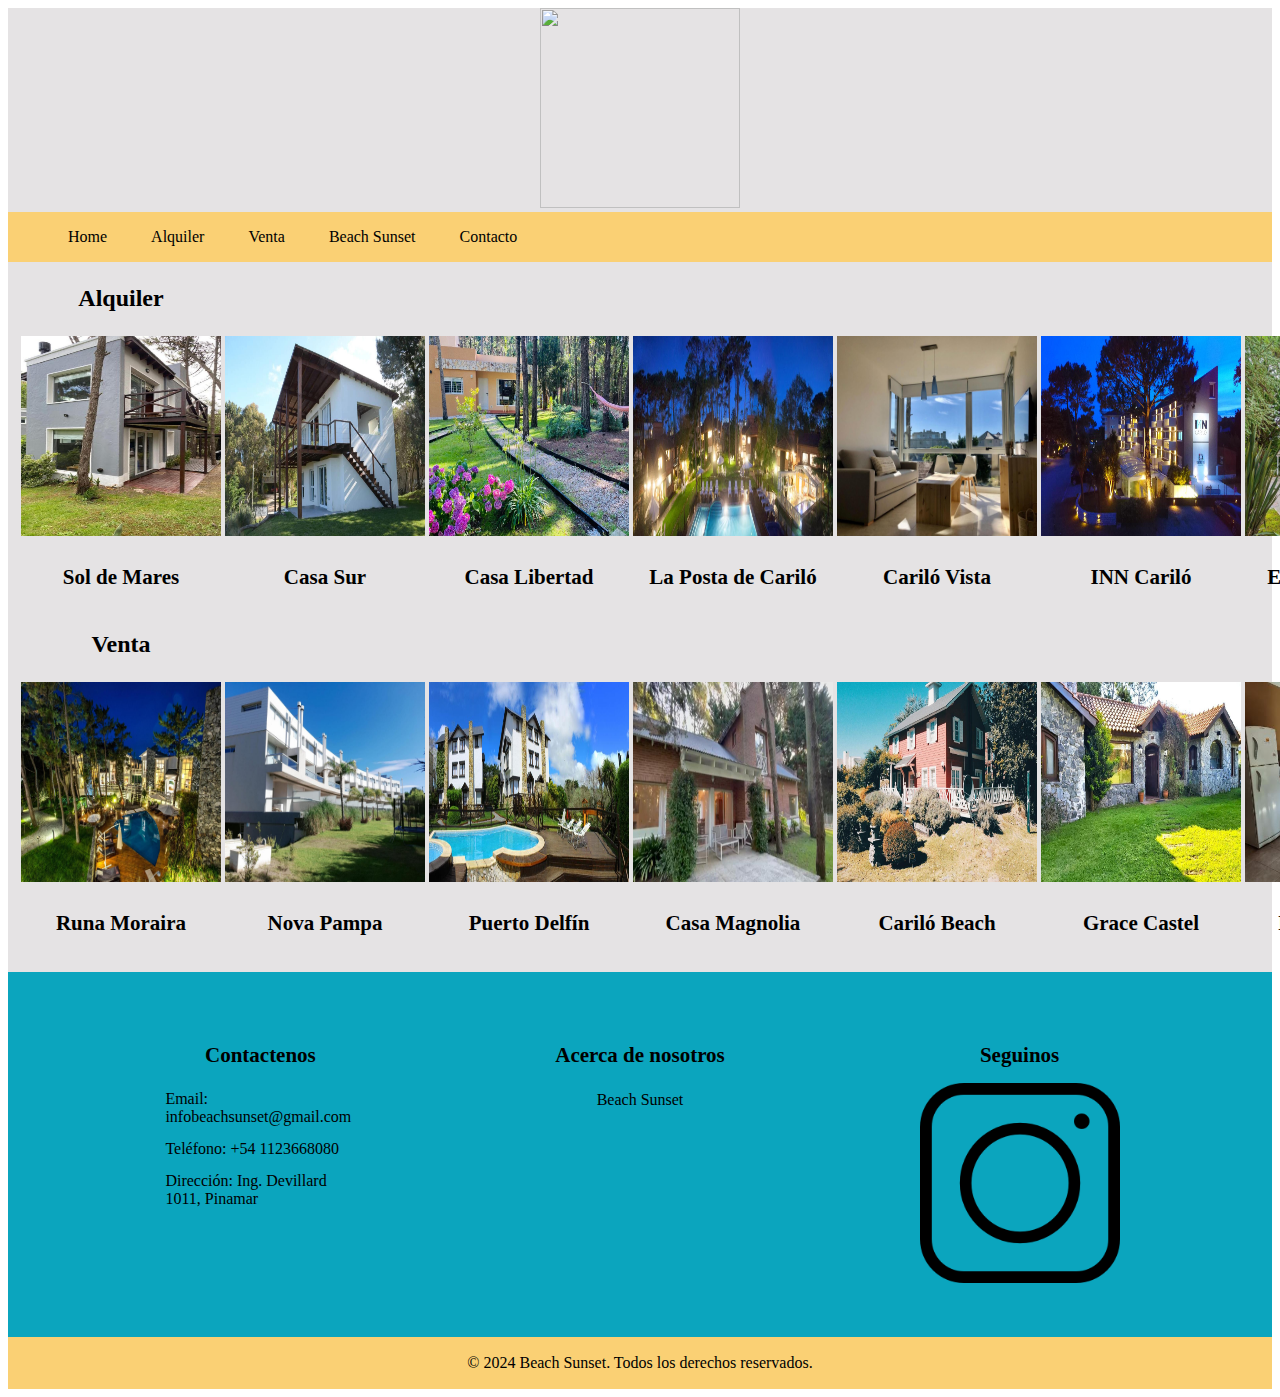
==== index.html @ 81ff53de "first commit" ====
<!DOCTYPE html>
<html lang="es">
<head>
    <meta charset="UTF-8">
    <meta name="viewport" content="width=device-width, initial-scale=1.0">
    <title>Beach Sunset inmobiliaria</title>
    <link rel="stylesheet" href="estilos.css">
</head>
<body backcolor="#E5E3E4">
    <div id="contenedor">
    <div class="logo">
        <header>
            <center><img src="./imagenes/logo.png"></center>
        </header>
    </div>
    <nav>
        <div class="menú">
            <ul>
                <li><a href="index.html">Home</a></li>
                <li><a href="Alquiler.html">Alquiler</a></li>
                <li><a href="Venta.html">Venta</a></li>
                <li><a href="Beach Sunset.html">Beach Sunset</a></li>
                <li><a href="Contacto.html">Contacto</a></li>
            </ul>
        </div>
    </nav>
        <section>
            <div class="alquiler">
                <table>
                    <th><a href="Alquiler.html"><h2>Alquiler</h2></a></th>
                    <tr>
                        <td><img src="./imagenes/Casa Mar de las Pampas Sol de Mares.jpg" alt=""></td>
                        <td><img src="./imagenes/Casa Mar de las Pampas.jpg" alt=""></td>
                        <td><img src="./imagenes/Casa Mar de las Pampas Casa Libertad.jpg" alt=""></td>
                        <td><img src="./imagenes/Departamento La Posta de Cariló.jpg" alt=""></td>
                        <td><img src="./imagenes/Departamento  Cariló Vista.jpg" alt=""></td>
                        <td><img src="./imagenes/INN Cariló.jpg" alt=""></td>
                        <td><img src="./imagenes/casa pinamar 4.jpg" alt=""></td>
                    </tr>
                    <tr>
                        <td><h3>Sol de Mares</h3></td>
                        <td><h3>Casa Sur</h3></td>
                        <td><h3>Casa Libertad</h3></td>
                        <td><h3>La Posta de Cariló</h3></td>
                        <td><h3>Cariló Vista</h3></td>
                        <td><h3>INN Cariló</h3></td>
                        <td><h3>Entre Naturaleza</h3></td>
                    </tr>
                </table>
            </div>
            <div class="ventas">
                <table>
                    <th><a href="Venta.html"><h2>Venta</h2></a></th>
                    <tr>
                        <td><img src="./imagenes/Departamento Mar de las Pampas Runa Moraira.jpg" alt=""></td>
                        <td><img src="./imagenes/Departamento Nova Pampa.jpg" alt=""></td>
                        <td><img src="./imagenes/Departamento Purto Delfín.jpg" alt=""></td>
                        <td><img src="./imagenes/Casa Magnolia.jpg" alt=""></td>
                        <td><img src="./imagenes/Cariló Beach.jpg" alt=""></td>
                        <td><img src="./imagenes/Grace Castle.jpg" alt=""></td>
                        <td><img src="./imagenes/depto 4 pinamar.jpg" alt=""></td>
                    </tr>
                    <tr>
                    <td><h3>Runa Moraira</h3></td>
                    <td><h3>Nova Pampa</h3></td>
                    <td><h3>Puerto Delfín</h3></td>
                    <td><h3>Casa Magnolia</h3></td>
                    <td><h3>Cariló Beach</h3></td>
                    <td><h3>Grace Castel</h3></td>
                    <td><h3>De los Tritones</h3></td>
                    </tr>
                </table>
                <br>
            </div>
        </section>
        <footer>
            <div class="piedepágina">
                <div class="contenidos">
                    <h3>Contactenos</h3>
                    <p>Email: infobeachsunset@gmail.com</p>
                    <p>Teléfono: +54 1123668080</p>
                    <p>Dirección: Ing. Devillard 1011, Pinamar</p>
                </div>
                <div class="contenidos">
                    <h3>Acerca de nosotros</h3>
                    <ul class="list">
                        <li><a href="Beach Sunset.html">Beach Sunset</a></li>
                    </ul>
                </div>
                <div class="contenidos">
                    <h3>Seguinos</h3>
                    <div class="img">
                        <a href="https://www.instagram.com/" rel="nofollow noopener" target="_blank">
                        <img src="./imagenes/ig.png" width="50px" height="50px"/>
                        </a>
                    </div>
                </div>
            </div>
            <div class="copyr">
                <p>&copy; 2024 Beach Sunset. Todos los derechos reservados.</p>
            </div>
        </footer>
    </div>
</body>
</html>
---- estilos.css ----
#contenedor {
    width: 100%;
    height: 100%;
    background-color: #E5E3E4;
    
}
img {
    width: 200px;
    height: 200px;
    float: center;
}
nav {
    background-color: #FAD074;
    margin: 0px;
    padding: 0px;
    display: flex;
    align-items: center;
    justify-content: space-between;
}
ul li {
    display: inline-block;
    align-items: center;
    padding: 0px 20px;
}
a {
    color: black;
    text-decoration: none;
}
a:hover {
    color: white;
}
#formulario {
    text-align: center;
}
.alquiler {
    text-align: center;
    margin-left: 10px;
}
.ventas {
    text-align: center;
    margin-left: 10px;
}
#información {
    text-align: justify;
    margin-left: 15px;
    margin-right: 15px;
}
.subtítulo {
    -moz-border-radius: 20px;
    -webkit-border-radius: 20px;
    border-radius: 20px;
    -moz-box-: rgb(150,150,150) 5px 5px;
    background: -webkit-linear-gradient(top,  #0BA5BE,  #0BA5BE);
    background: -moz-linear-gradient(top,  #0BA5BE,  #0BA5BE);
}
.img1 {
    display:flex;
    flex-direction: row;
    flex-wrap: nowrap;
    align-content: center;
    justify-content: flex-start;
    align-items: center;
    padding:20px;
    box-shadow: rgb(150,150,150) 5px 5px 10px;
    text-align: left;
}
h1{
    font-size: 21px;
    text-align: center;
}
.venta-grl{
    display:flex;
    flex-direction: row;
    flex-wrap: nowrap;
    align-content: center;
    justify-content: flex-start;
    align-items: center;
    padding:20px;
    box-shadow: rgb(150,150,150) 5px 5px 10px;
    text-align: left;
}
.img2{
    display:flex;
    flex-direction: row;
    flex-wrap: nowrap;
    align-content: center;
    justify-content: flex-start;
    align-items: center;
    padding:20px;
    box-shadow: rgb(150,150,150) 5px 5px 10px;
    text-align: left;
}
.img3{
    display:flex;
    flex-direction: row;
    flex-wrap: nowrap;
    align-content: center;
    justify-content: flex-start;
    align-items: center;
    padding:20px;
    box-shadow: rgb(150,150,150) 5px 5px 10px;
    text-align: left;
}
.img4{
    display:flex;
    flex-direction: row;
    flex-wrap: nowrap;
    align-content: center;
    justify-content: flex-start;
    align-items: center;
    padding:20px;
    box-shadow: rgb(150,150,150) 5px 5px 10px;
    text-align: left;
}
.img5{
    display:flex;
    flex-direction: row;
    flex-wrap: nowrap;
    align-content: center;
    justify-content: flex-start;
    align-items: center;
    padding:20px;
    box-shadow: rgb(150,150,150) 5px 5px 10px;
    text-align: left;
}
.img6{
    display:flex;
    flex-direction: row;
    flex-wrap: nowrap;
    align-content: center;
    justify-content: flex-start;
    align-items: center;
    padding:20px;
    box-shadow: rgb(150,150,150) 5px 5px 10px;
    text-align: left;
}
.venta{
    -moz-border-radius: 20px;
-webkit-border-radius: 20px;
border-radius: 20px;
-moz-box-: rgb(150,150,150) 5px 5px;
background: -webkit-linear-gradient(top,  #0BA5BE,  #0BA5BE);
background: -moz-linear-gradient(top,  #0BA5BE,  #0BA5BE);
text-align: center;
}
footer{
    background: #0BA5BE;
    padding-top: 50px;
}
.piedepágina{
    width: 1140px;
    margin: auto;
    display: flex;
    justify-content: center;
}
.contenidos{
    width: 33.3%;
}
h3{
    font-size: 21px;
    margin-bottom: 15px;
    text-align: center;
}
.contenidos p{
    width: 190px;
    margin: auto;
    padding: 7px;
}
.contenidos ul{
    text-align: center;
}
.list{
    padding: 0;
}
.list li{
    width: auto;
    text-align: center;
    list-style-type: none;
    padding: 7px;
    position: relative;
}
.copyr{
    background: #FAD074;
    text-align: center;
    padding: 10px 0;
    margin-top: 50px;
}
.copyr p{
    color: #000000;
    margin: 0;
    font-size: 16px;
    padding: 7px;
}
.img{
    text-align: center;
}
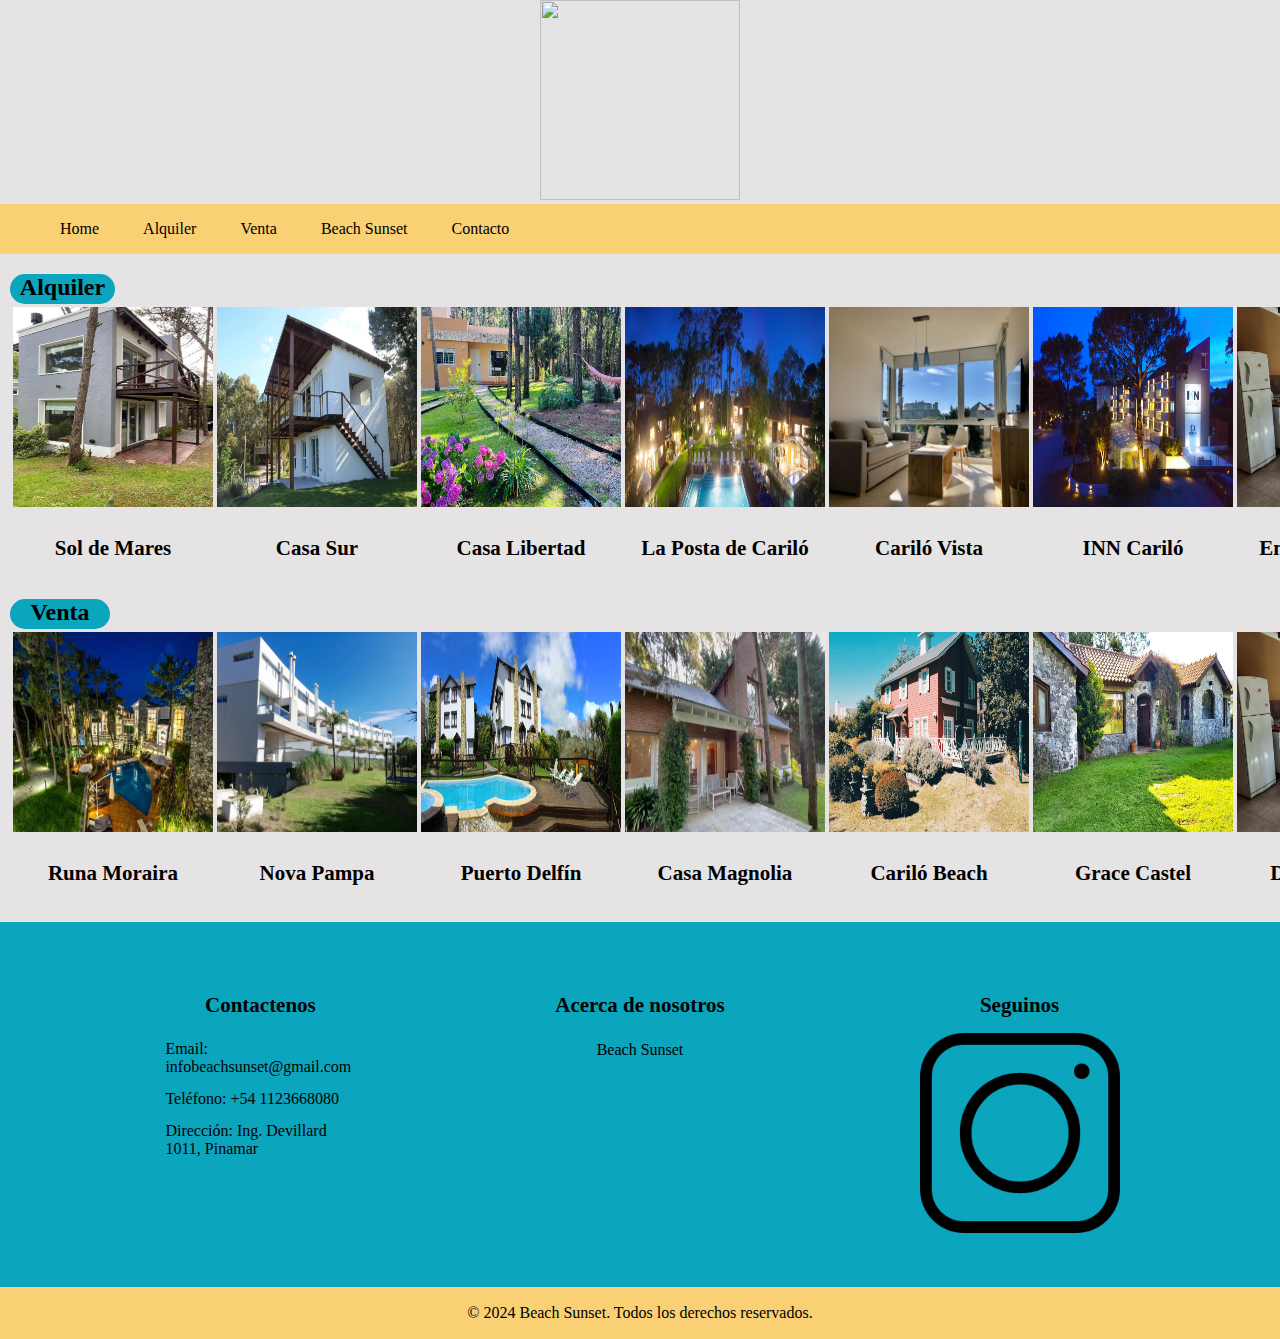
==== commit 0644a8f3: "javascript y modificaciones" ====
--- a/index.html
+++ b/index.html
@@ -5,6 +5,8 @@
     <meta name="viewport" content="width=device-width, initial-scale=1.0">
     <title>Beach Sunset inmobiliaria</title>
     <link rel="stylesheet" href="estilos.css">
+    <script src="página.js"></script>
+    <script src="./jquery-ui-1.13.3.custom/external/jquery/jquery.js"></script>
 </head>
 <body backcolor="#E5E3E4">
     <div id="contenedor">
@@ -19,7 +21,7 @@
                 <li><a href="index.html">Home</a></li>
                 <li><a href="Alquiler.html">Alquiler</a></li>
                 <li><a href="Venta.html">Venta</a></li>
-                <li><a href="Beach Sunset.html">Beach Sunset</a></li>
+                <li><a href="Beachsunset.html">Beach Sunset</a></li>
                 <li><a href="Contacto.html">Contacto</a></li>
             </ul>
         </div>
@@ -27,15 +29,17 @@
         <section>
             <div class="alquiler">
                 <table>
-                    <th><a href="Alquiler.html"><h2>Alquiler</h2></a></th>
+                    <div class="botonalquiler">
+                    <a href="Alquiler.html"><h2>Alquiler</h2></a>
+                    </div>
                     <tr>
-                        <td><img src="./imagenes/Casa Mar de las Pampas Sol de Mares.jpg" alt=""></td>
-                        <td><img src="./imagenes/Casa Mar de las Pampas.jpg" alt=""></td>
-                        <td><img src="./imagenes/Casa Mar de las Pampas Casa Libertad.jpg" alt=""></td>
-                        <td><img src="./imagenes/Departamento La Posta de Cariló.jpg" alt=""></td>
-                        <td><img src="./imagenes/Departamento  Cariló Vista.jpg" alt=""></td>
-                        <td><img src="./imagenes/INN Cariló.jpg" alt=""></td>
-                        <td><img src="./imagenes/casa pinamar 4.jpg" alt=""></td>
+                        <td><img src="./imagenes/Mar de las Pampas/Casa Mar de las Pampas Sol de Mares.jpg" alt=""></td>
+                        <td><img src="./imagenes/Mar de las Pampas/Casa Mar de las Pampas.jpg" alt=""></td>
+                        <td><img src="./imagenes/Mar de las Pampas/Casa Mar de las Pampas Casa Libertad.jpg" alt=""></td>
+                        <td><img src="./imagenes/Cariló/Departamento La Posta de Cariló.jpg" alt=""></td>
+                        <td><img src="./imagenes/Cariló/Departamento  Cariló Vista.jpg" alt=""></td>
+                        <td><img src="./imagenes/Cariló/INN Cariló.jpg" alt=""></td>
+                        <td><img src="./imagenes/Pinamar/depto 4 pinamar.jpg" alt=""></td>
                     </tr>
                     <tr>
                         <td><h3>Sol de Mares</h3></td>
@@ -50,15 +54,17 @@
             </div>
             <div class="ventas">
                 <table>
-                    <th><a href="Venta.html"><h2>Venta</h2></a></th>
+                    <div class="botonventas">
+                        <a href="Venta.html"><h2>Venta</h2></a>
+                    </div>
                     <tr>
-                        <td><img src="./imagenes/Departamento Mar de las Pampas Runa Moraira.jpg" alt=""></td>
-                        <td><img src="./imagenes/Departamento Nova Pampa.jpg" alt=""></td>
-                        <td><img src="./imagenes/Departamento Purto Delfín.jpg" alt=""></td>
-                        <td><img src="./imagenes/Casa Magnolia.jpg" alt=""></td>
-                        <td><img src="./imagenes/Cariló Beach.jpg" alt=""></td>
-                        <td><img src="./imagenes/Grace Castle.jpg" alt=""></td>
-                        <td><img src="./imagenes/depto 4 pinamar.jpg" alt=""></td>
+                        <td><img src="./imagenes/Mar de las Pampas/Departamento Mar de las Pampas Runa Moraira.jpg" alt=""></td>
+                        <td><img src="./imagenes/Mar de las Pampas/Departamento Nova Pampa.jpg" alt=""></td>
+                        <td><img src="./imagenes/Mar de las Pampas/Departamento Purto Delfín.jpg" alt=""></td>
+                        <td><img src="./imagenes/Cariló/Casa Magnolia.jpg" alt=""></td>
+                        <td><img src="./imagenes/Cariló/Cariló Beach.jpg" alt=""></td>
+                        <td><img src="./imagenes/Cariló/Grace Castle.jpg" alt=""></td>
+                        <td><img src="./imagenes/Pinamar/depto 4 pinamar.jpg" alt=""></td>
                     </tr>
                     <tr>
                     <td><h3>Runa Moraira</h3></td>
@@ -84,7 +90,7 @@
                 <div class="contenidos">
                     <h3>Acerca de nosotros</h3>
                     <ul class="list">
-                        <li><a href="Beach Sunset.html">Beach Sunset</a></li>
+                        <li><a href="Beachsunset.html">Beach Sunset</a></li>
                     </ul>
                 </div>
                 <div class="contenidos">
@@ -101,5 +107,8 @@
             </div>
         </footer>
     </div>
+    <script language="JavaScript">
+        document.getElementById ("Enviar").addEventListener (click, presionarboton())
+    </script>
 </body>
 </html>--- a/estilos.css
+++ b/estilos.css
@@ -1,3 +1,6 @@
+body {
+    margin: 0;
+}
 #contenedor {
     width: 100%;
     height: 100%;
@@ -29,16 +32,41 @@
 a:hover {
     color: white;
 }
-#formulario {
-    text-align: center;
+.formulario {
+    margin: 20px;
+    display:flex;
+    flex-direction: row;
+    flex-wrap: nowrap;
+    align-content: center;
+    justify-content: flex-start;
+    align-items: center;
+}
+.reseña {
+    margin-bottom: 20px;
 }
 .alquiler {
+    overflow-x: auto;
     text-align: center;
     margin-left: 10px;
 }
+.botonalquiler {
+    width: 105px;
+    height: 30px;
+    background-color: #0BA5BE;
+    -moz-border-radius: 20px;
+    -webkit-border-radius: 20px;
+}
 .ventas {
+    overflow-x: auto;
     text-align: center;
     margin-left: 10px;
+}
+.botonventas {
+    width: 100px;
+    height: 30px;
+    background-color: #0BA5BE;
+    -moz-border-radius: 20px;
+    -webkit-border-radius: 20px;
 }
 #información {
     text-align: justify;
@@ -61,79 +89,296 @@
     justify-content: flex-start;
     align-items: center;
     padding:20px;
-    box-shadow: rgb(150,150,150) 5px 5px 10px;
-    text-align: left;
+    text-align: left;
+    width: 600px;
+    height: 200px;
+}
+.img2 {
+    display:flex;
+    flex-direction: row;
+    flex-wrap: nowrap;
+    align-content: center;
+    justify-content: flex-start;
+    align-items: center;
+    padding:20px;
+    text-align: left;
+    width: 600px;
+    height: 200px;
+}
+.img3 {
+    display:flex;
+    flex-direction: row;
+    flex-wrap: nowrap;
+    align-content: center;
+    justify-content: flex-start;
+    align-items: center;
+    padding:20px;
+    text-align: left;
+    width: 600px;
+    height: 200px;
+}
+.img4 {
+    display:flex;
+    flex-direction: row;
+    flex-wrap: nowrap;
+    align-content: center;
+    justify-content: flex-start;
+    align-items: center;
+    padding:20px;
+    text-align: left;
+    width: 600px;
+    height: 200px;
+}
+.img5 {
+    display:flex;
+    flex-direction: row;
+    flex-wrap: nowrap;
+    align-content: center;
+    justify-content: flex-start;
+    align-items: center;
+    padding:20px;
+    text-align: left;
+    width: 600px;
+    height: 200px;
+}
+.img6 {
+    display:flex;
+    flex-direction: row;
+    flex-wrap: nowrap;
+    align-content: center;
+    justify-content: flex-start;
+    align-items: center;
+    padding:20px;
+    text-align: left;
+    width: 600px;
+    height: 200px;
+}
+.img7 {
+    display:flex;
+    flex-direction: row;
+    flex-wrap: nowrap;
+    align-content: center;
+    justify-content: flex-start;
+    align-items: center;
+    padding:20px;
+    text-align: left;
+    width: 600px;
+    height: 200px;
+}
+.img8 {
+    display:flex;
+    flex-direction: row;
+    flex-wrap: nowrap;
+    align-content: center;
+    justify-content: flex-start;
+    align-items: center;
+    padding:20px;
+    text-align: left;
+    width: 600px;
+    height: 200px;
+}
+.img9 {
+    display:flex;
+    flex-direction: row;
+    flex-wrap: nowrap;
+    align-content: center;
+    justify-content: flex-start;
+    align-items: center;
+    padding:20px;
+    text-align: left;
+    width: 600px;
+    height: 200px;
+}
+.img10 {
+    display:flex;
+    flex-direction: row;
+    flex-wrap: nowrap;
+    align-content: center;
+    justify-content: flex-start;
+    align-items: center;
+    padding:20px;
+    text-align: left;
+    width: 600px;
+    height: 200px;
+}
+.img11 {
+    display:flex;
+    flex-direction: row;
+    flex-wrap: nowrap;
+    align-content: center;
+    justify-content: flex-start;
+    align-items: center;
+    padding:20px;
+    text-align: left;
+    width: 600px;
+    height: 200px;
+}
+.img12 {
+    display:flex;
+    flex-direction: row;
+    flex-wrap: nowrap;
+    align-content: center;
+    justify-content: flex-start;
+    align-items: center;
+    padding:20px;
+    text-align: left;
+    width: 600px;
+    height: 200px;
+}
+.img13 {
+    display:flex;
+    flex-direction: row;
+    flex-wrap: nowrap;
+    align-content: center;
+    justify-content: flex-start;
+    align-items: center;
+    padding:20px;
+    text-align: left;
+    width: 600px;
+    height: 200px;
+}
+.img14 {
+    display:flex;
+    flex-direction: row;
+    flex-wrap: nowrap;
+    align-content: center;
+    justify-content: flex-start;
+    align-items: center;
+    padding:20px;
+    text-align: left;
+    width: 600px;
+    height: 200px;
+}.img15 {
+    display:flex;
+    flex-direction: row;
+    flex-wrap: nowrap;
+    align-content: center;
+    justify-content: flex-start;
+    align-items: center;
+    padding:20px;
+    text-align: left;
+    width: 600px;
+    height: 200px;
+}.img16 {
+    display:flex;
+    flex-direction: row;
+    flex-wrap: nowrap;
+    align-content: center;
+    justify-content: flex-start;
+    align-items: center;
+    padding:20px;
+    text-align: left;
+    width: 600px;
+    height: 200px;
+}.img17 {
+    display:flex;
+    flex-direction: row;
+    flex-wrap: nowrap;
+    align-content: center;
+    justify-content: flex-start;
+    align-items: center;
+    padding:20px;
+    text-align: left;
+    width: 600px;
+    height: 200px;
+}.img18 {
+    display:flex;
+    flex-direction: row;
+    flex-wrap: nowrap;
+    align-content: center;
+    justify-content: flex-start;
+    align-items: center;
+    padding:20px;
+    text-align: left;
+    width: 600px;
+    height: 200px;
+}.img19 {
+    display:flex;
+    flex-direction: row;
+    flex-wrap: nowrap;
+    align-content: center;
+    justify-content: flex-start;
+    align-items: center;
+    padding:20px;
+    text-align: left;
+    width: 600px;
+    height: 200px;
+}.img20 {
+    display:flex;
+    flex-direction: row;
+    flex-wrap: nowrap;
+    align-content: center;
+    justify-content: flex-start;
+    align-items: center;
+    padding:20px;
+    text-align: left;
+    width: 600px;
+    height: 200px;
+}.img21 {
+    display:flex;
+    flex-direction: row;
+    flex-wrap: nowrap;
+    align-content: center;
+    justify-content: flex-start;
+    align-items: center;
+    padding:20px;
+    text-align: left;
+    width: 600px;
+    height: 200px;
+}.img22 {
+    display:flex;
+    flex-direction: row;
+    flex-wrap: nowrap;
+    align-content: center;
+    justify-content: flex-start;
+    align-items: center;
+    padding:20px;
+    text-align: left;
+    width: 600px;
+    height: 200px;
+}.img23 {
+    display:flex;
+    flex-direction: row;
+    flex-wrap: nowrap;
+    align-content: center;
+    justify-content: flex-start;
+    align-items: center;
+    padding:20px;
+    text-align: left;
+    width: 600px;
+    height: 200px;
+}.img24 {
+    display:flex;
+    flex-direction: row;
+    flex-wrap: nowrap;
+    align-content: center;
+    justify-content: flex-start;
+    align-items: center;
+    padding:20px;
+    text-align: left;
+    width: 600px;
+    height: 200px;
+}
+.agrupar{
+    display: flex;
+    flex-wrap: wrap;
+    flex-direction: row;
+    align-content: space-around;
+    justify-content: space-around;
+    align-items: flex-start;
+}
+.agrupar2{
+    display: flex;
+    flex-direction: row;
+    align-content: space-around;
+    justify-content: space-around;
+    align-items: flex-start;
 }
 h1{
     font-size: 21px;
     text-align: center;
 }
-.venta-grl{
-    display:flex;
-    flex-direction: row;
-    flex-wrap: nowrap;
-    align-content: center;
-    justify-content: flex-start;
-    align-items: center;
-    padding:20px;
-    box-shadow: rgb(150,150,150) 5px 5px 10px;
-    text-align: left;
-}
-.img2{
-    display:flex;
-    flex-direction: row;
-    flex-wrap: nowrap;
-    align-content: center;
-    justify-content: flex-start;
-    align-items: center;
-    padding:20px;
-    box-shadow: rgb(150,150,150) 5px 5px 10px;
-    text-align: left;
-}
-.img3{
-    display:flex;
-    flex-direction: row;
-    flex-wrap: nowrap;
-    align-content: center;
-    justify-content: flex-start;
-    align-items: center;
-    padding:20px;
-    box-shadow: rgb(150,150,150) 5px 5px 10px;
-    text-align: left;
-}
-.img4{
-    display:flex;
-    flex-direction: row;
-    flex-wrap: nowrap;
-    align-content: center;
-    justify-content: flex-start;
-    align-items: center;
-    padding:20px;
-    box-shadow: rgb(150,150,150) 5px 5px 10px;
-    text-align: left;
-}
-.img5{
-    display:flex;
-    flex-direction: row;
-    flex-wrap: nowrap;
-    align-content: center;
-    justify-content: flex-start;
-    align-items: center;
-    padding:20px;
-    box-shadow: rgb(150,150,150) 5px 5px 10px;
-    text-align: left;
-}
-.img6{
-    display:flex;
-    flex-direction: row;
-    flex-wrap: nowrap;
-    align-content: center;
-    justify-content: flex-start;
-    align-items: center;
-    padding:20px;
-    box-shadow: rgb(150,150,150) 5px 5px 10px;
-    text-align: left;
-}
+
 .venta{
     -moz-border-radius: 20px;
 -webkit-border-radius: 20px;
